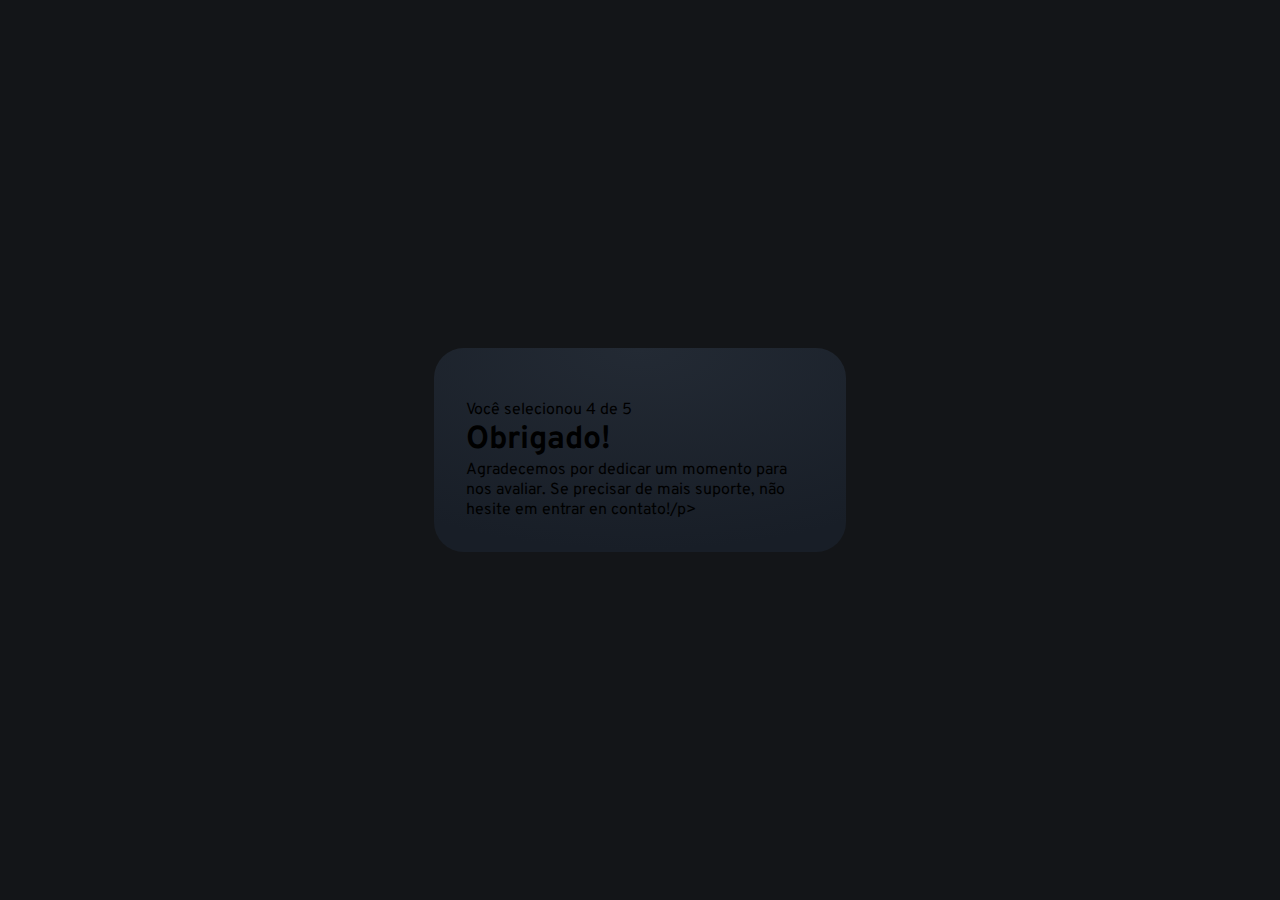
==== pages/tks.html @ f861ef1b "2tks" ====
<!DOCTYPE html>
<html lang="en">
<head>
    <meta charset="UTF-8">
    <meta name="viewport" content="width=device-width, initial-scale=1.0">
    <title>Feedback-tks</title>
    <link rel="stylesheet" href="tks.css">
    <link rel="preconnect" href="https://fonts.googleapis.com">
    <link rel="preconnect" href="https://fonts.gstatic.com" crossorigin>
    <link href="https://fonts.googleapis.com/css2?family=Overpass:ital,wght@0,100..900;1,100..900&display=swap" rel="stylesheet">
</head>
<body>
    <div class="card">
        <img src="../images/illustration-thank-you.svg" alt="">

        <p>Você selecionou 4 de 5</p>

        <h1>Obrigado!</h1>

        <p>Agradecemos por dedicar um momento para nos avaliar. Se precisar de mais suporte, não hesite em entrar en contato!/p>
    </div>
</body>
</html>
---- pages/tks.css ----
*{
    margin: 0;
    padding: 0;
    box-sizing: border-box;
    font-family: "Overpass", sans-serif;
}
:root {
    --dark-blue: #262e38;
    --light-grey:#969fad;
    --medium-grey-:#7c8798;
    --orange:#fc7614;
    --white:#fff;
    --very-dark-blue:#131518;
    --black-gradient:radial-gradient(98.96% 98.96% at 50% 0%, #232a34 0%, #181e27 100%);
}
body {
    background-color: var(--very-dark-blue);
    height: 100svh;

    display: flex;
    justify-content: center;
    align-items: center;
}

.card{
    background: var(--black-gradient);
    max-width: 412px;
    padding: 32px;
    border-radius: 30px;
}
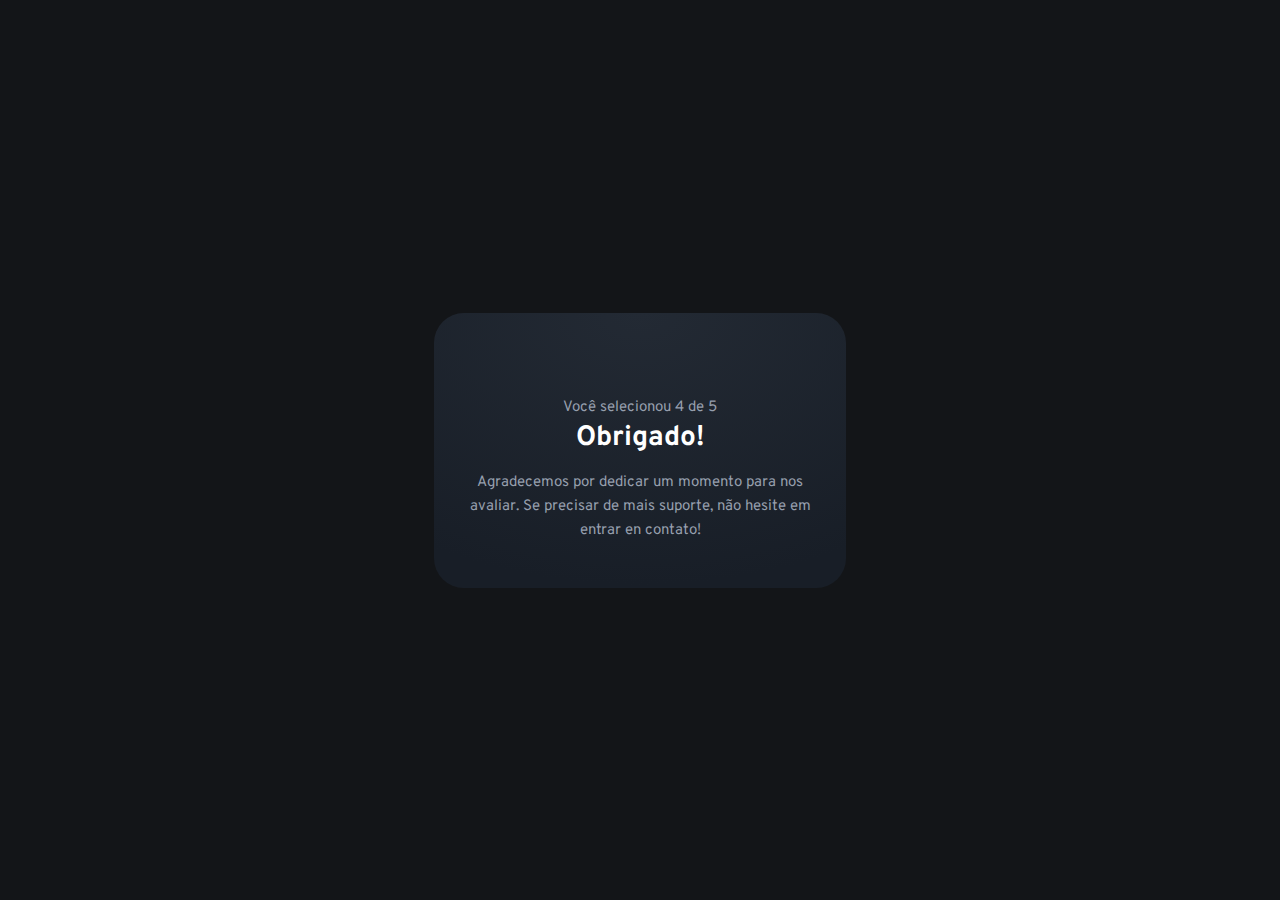
==== commit d2f9ed8e: "4tks" ====
--- a/pages/tks.html
+++ b/pages/tks.html
@@ -13,11 +13,11 @@
     <div class="card">
         <img src="../images/illustration-thank-you.svg" alt="">
 
-        <p>Você selecionou 4 de 5</p>
+        <p class="p_nota">Você selecionou 4 de 5</p>
 
         <h1>Obrigado!</h1>
 
-        <p>Agradecemos por dedicar um momento para nos avaliar. Se precisar de mais suporte, não hesite em entrar en contato!/p>
+        <p>Agradecemos por dedicar um momento para nos avaliar. Se precisar de mais suporte, não hesite em entrar en contato!</p>
     </div>
 </body>
 </html>--- a/pages/tks.css
+++ b/pages/tks.css
@@ -25,6 +25,34 @@
 .card{
     background: var(--black-gradient);
     max-width: 412px;
-    padding: 32px;
+    padding: 45px 32px;
     border-radius: 30px;
+    text-align: center;
+}
+
+.card img {
+    margin-bottom: 32px;
+}
+.card.p_nota{
+    background-color: var(--dark-blue);
+    width: fit-content;
+    margin-inline: auto;
+    padding: 4px 18px;
+    border-radius: 22px;
+
+    font-size: 15px;
+    color: var(--orange);
+
+    margin-bottom: 32px;
+}
+.card h1 {
+    color: var(--white);
+    font-size: 28px;
+    margin-bottom: 15px;
+}
+
+.card p {
+    color: var(--light-grey);
+    font-size: 15px;
+    line-height: 24px;
 }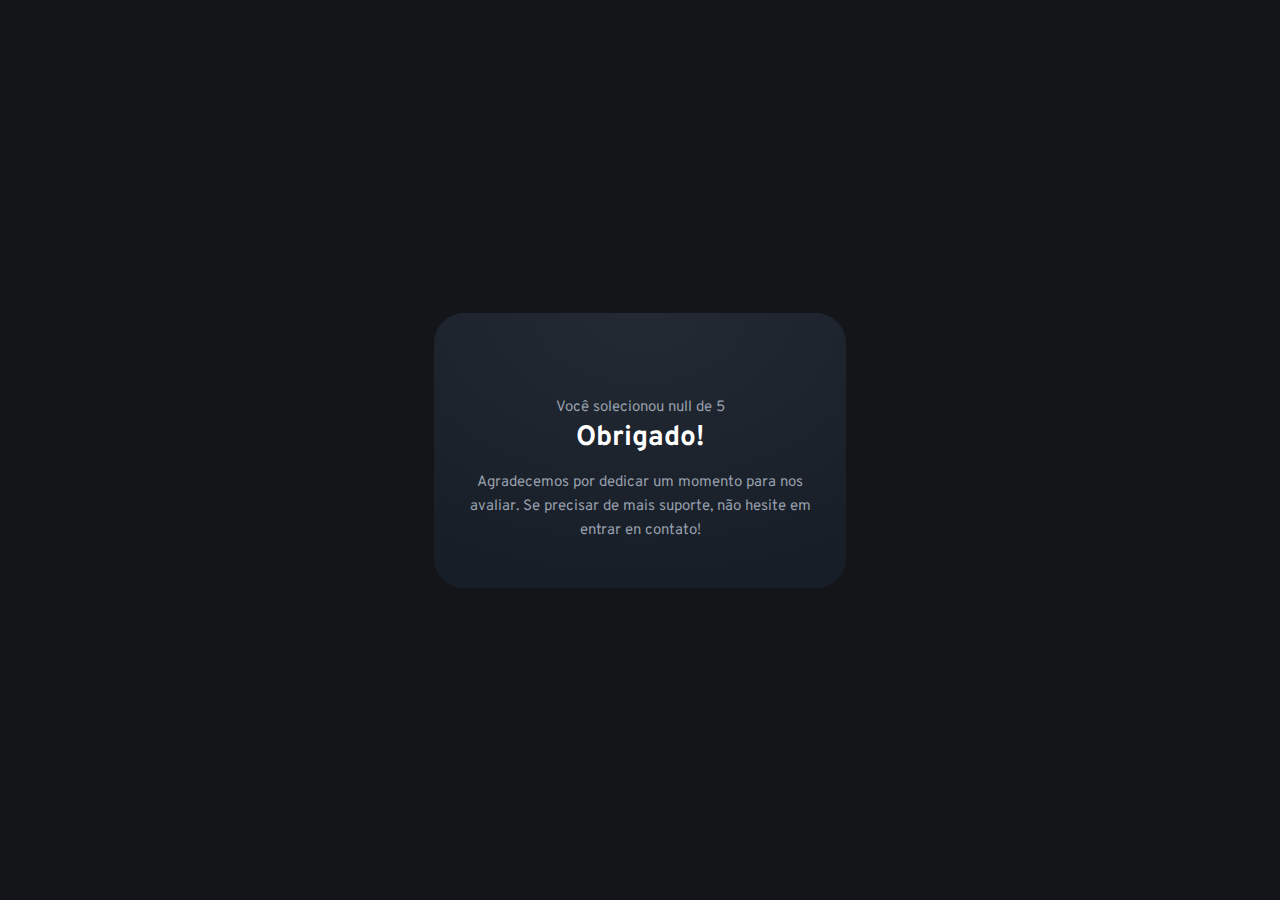
==== commit db2b237a: "final" ====
--- a/pages/tks.html
+++ b/pages/tks.html
@@ -5,6 +5,7 @@
     <meta name="viewport" content="width=device-width, initial-scale=1.0">
     <title>Feedback-tks</title>
     <link rel="stylesheet" href="tks.css">
+    <script src="./tks.js"defer></script>
     <link rel="preconnect" href="https://fonts.googleapis.com">
     <link rel="preconnect" href="https://fonts.gstatic.com" crossorigin>
     <link href="https://fonts.googleapis.com/css2?family=Overpass:ital,wght@0,100..900;1,100..900&display=swap" rel="stylesheet">
